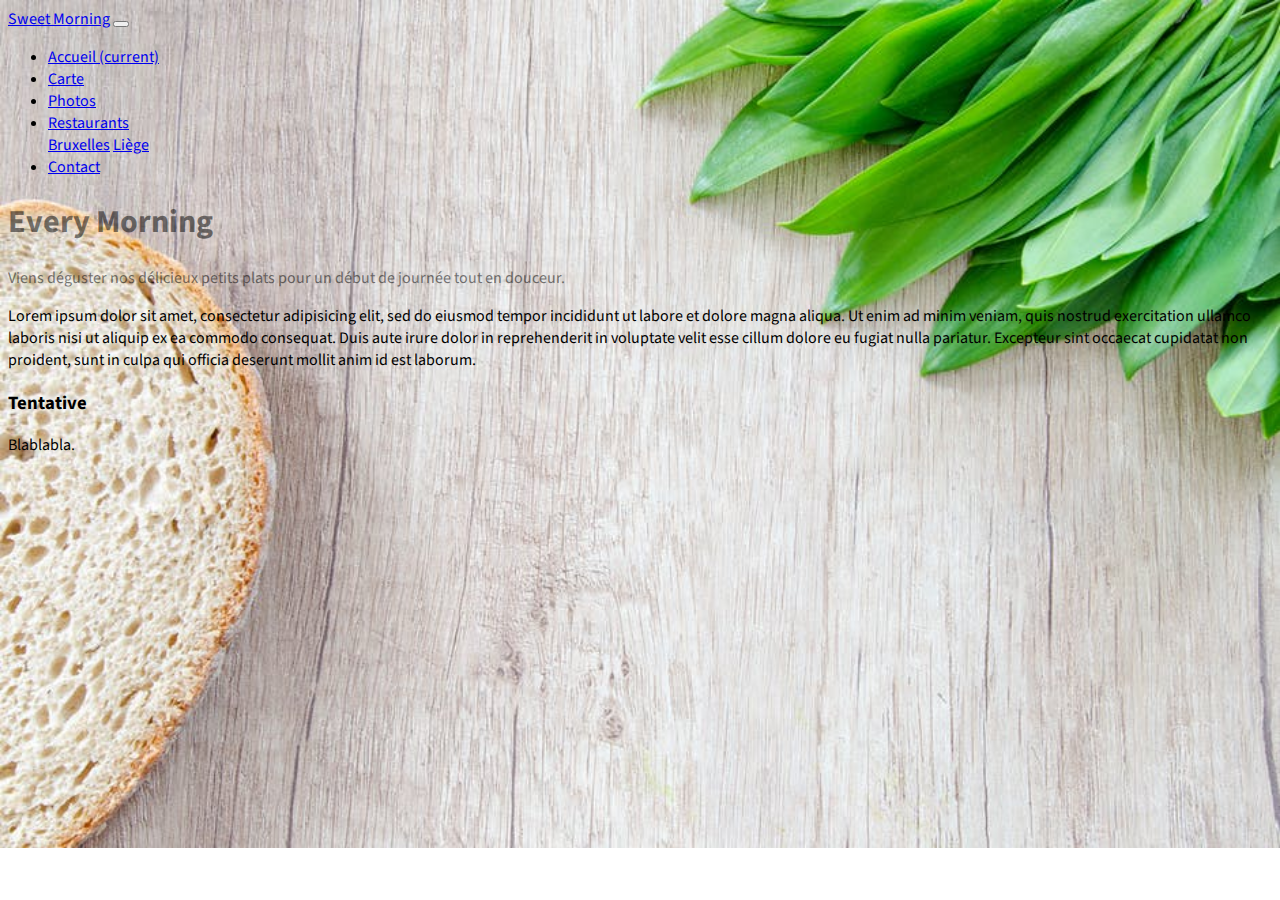
==== index.html @ 915cd15d "v00'" ====
<!DOCTYPE html>
<html>
  <head>
    <meta charset="utf-8">
    <meta name="viewport" content="width=device-width, initial-scale=1, shrink-to-fit=no">
    <link rel="stylesheet" href="assets/sass/style.css">
    <link href="https://fonts.googleapis.com/css?family=Source+Sans+Pro" rel="stylesheet">
    <title>accueil</title>
    <link rel="stylesheet" href="https://maxcdn.bootstrapcdn.com/bootstrap/4.0.0-beta.2/css/bootstrap.min.css" integrity="sha384-PsH8R72JQ3SOdhVi3uxftmaW6Vc51MKb0q5P2rRUpPvrszuE4W1povHYgTpBfshb" crossorigin="anonymous">

  </head>

  <body>
    <!-- navigation -->
    <nav class="navbar navbar-expand-lg navbar-light bg-light">
      <a class="navbar-brand" href="#">Sweet Morning</a>
      <button class="navbar-toggler" type="button" data-toggle="collapse" data-target="#navbarNavDropdown" aria-controls="navbarNavDropdown" aria-expanded="false" aria-label="Toggle navigation">
        <span class="navbar-toggler-icon"></span>
      </button>
      <div class="collapse navbar-collapse" id="navbarNavDropdown">
        <ul class="navbar-nav">
          <li class="nav-item active">
            <a class="nav-link" href="index.html">Accueil <span class="sr-only">(current)</span></a>
          </li>
          <li class="nav-item">
            <a class="nav-link" href="2carte.html">Carte</a>
          </li>
          <li class="nav-item">
            <a class="nav-link" href="3photos.html">Photos</a>
          </li>
          <li class="nav-item dropdown">
            <a class="nav-link dropdown-toggle" href="#" id="navbarDropdownMenuLink" data-toggle="dropdown" aria-haspopup="true" aria-expanded="false">
              Restaurants
            </a>
            <div class="dropdown-menu" aria-labelledby="navbarDropdownMenuLink">
              <a class="dropdown-item" href="#">Bruxelles</a>
              <a class="dropdown-item" href="#">Liège</a>
            </div>
            <li class="nav-item">
              <a class="nav-link" href="5contact.html">Contact</a>
            </li>
          </li>
        </ul>
      </div>
    </nav>


    <div class="jumbotron jumbotron-fluid">
      <div class="container">
        <h1 class="display-3">Every Morning</h1>
        <p class="lead">Viens déguster nos délicieux petits plats pour un début de journée tout en douceur.</p>
      </div>
    </div>
<!-- panel -->
    <div class="container">
      <div class="row">
        <div class="col-md-4 offset-md-2">
          <div class="card">
              <div class="card-body">Lorem ipsum dolor sit amet, consectetur adipisicing elit, sed do eiusmod tempor incididunt ut labore et dolore magna aliqua. Ut enim ad minim veniam, quis nostrud exercitation ullamco laboris nisi ut aliquip ex ea commodo consequat. Duis aute irure dolor in reprehenderit in voluptate velit esse cillum dolore eu fugiat nulla pariatur. Excepteur sint occaecat cupidatat non proident, sunt in culpa qui officia deserunt mollit anim id est laborum.</div>
          </div>
        </div>
        <div class="col-md-4 offset-md-2">
          <div class="panel panel-warning"> <!-- à travailler dans css avec .bg-, .text-, and .border -->
              <div class="card-header">
                  <h3 class="card-title">Tentative</h3>
              </div>
              <div class="card-body">Blablabla.</div>
          </div>
        </div>
      </div>
    </div>

    <!-- KATTT
    <meta charset="utf-8">
    <link rel="stylesheet" href="assets/sass/style.css">
    <meta name="viewport" content="width=device-width, initial-scale=1">
<link href="https://fonts.googleapis.com/css?family=Source+Sans+Pro" rel="stylesheet">
    <link rel="stylesheet" href="https://cdnjs.cloudflare.com/ajax/libs/font-awesome/4.7.0/css/font-awesome.min.css">
    <link rel="stylesheet" href="https://maxcdn.bootstrapcdn.com/bootstrap/3.3.7/css/bootstrap.min.css">
    <script src="https://ajax.googleapis.com/ajax/libs/jquery/3.2.1/jquery.min.js"></script>
    <script src="https://maxcdn.bootstrapcdn.com/bootstrap/3.3.7/js/bootstrap.min.js"></script> -->

    <script src="https://maxcdn.bootstrapcdn.com/bootstrap/4.0.0-beta.2/js/bootstrap.min.js" integrity="sha384-alpBpkh1PFOepccYVYDB4do5UnbKysX5WZXm3XxPqe5iKTfUKjNkCk9SaVuEZflJ" crossorigin="anonymous"></script>
    <script src="https://code.jquery.com/jquery-3.2.1.slim.min.js" integrity="sha384-KJ3o2DKtIkvYIK3UENzmM7KCkRr/rE9/Qpg6aAZGJwFDMVNA/GpGFF93hXpG5KkN" crossorigin="anonymous"></script>
    <script src="https://cdnjs.cloudflare.com/ajax/libs/popper.js/1.12.3/umd/popper.min.js" integrity="sha384-vFJXuSJphROIrBnz7yo7oB41mKfc8JzQZiCq4NCceLEaO4IHwicKwpJf9c9IpFgh" crossorigin="anonymous"></script>
  </body>
</html>
---- assets/sass/style.css ----
.jumbotron {
  opacity: 0.5; }

body {
  background-image: url(../images/illustration/i1.jpeg);
  background-repeat: no-repeat;
  background-size: cover;
  font-family: 'Source Sans Pro', sans-serif; }

/*# sourceMappingURL=style.css.map */
---- assets/sass/style.css ----
.jumbotron {
  opacity: 0.5; }

body {
  background-image: url(../images/illustration/i1.jpeg);
  background-repeat: no-repeat;
  background-size: cover;
  font-family: 'Source Sans Pro', sans-serif; }

/*# sourceMappingURL=style.css.map */
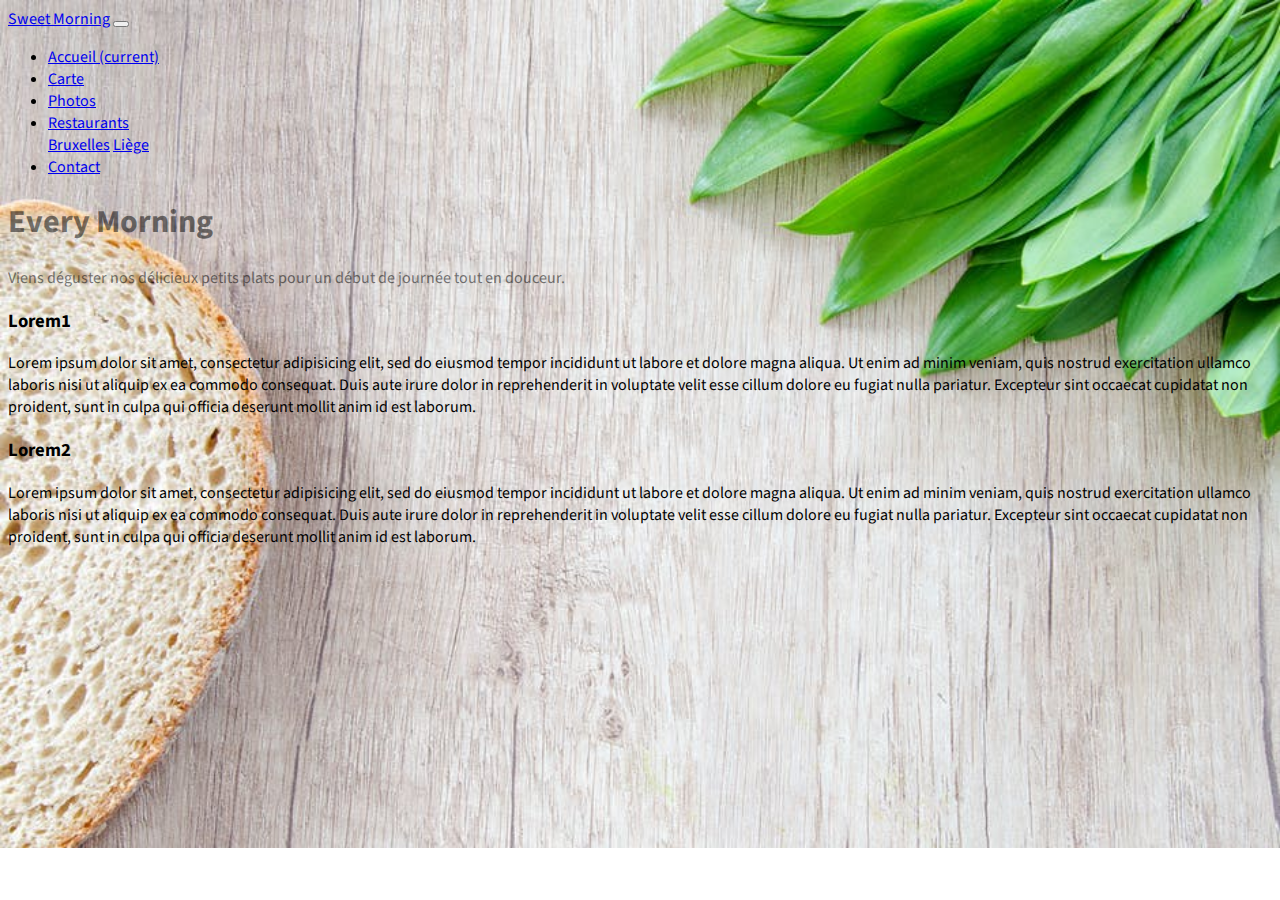
==== commit 9f8de4ad: "v01" ====
--- a/index.html
+++ b/index.html
@@ -55,33 +55,28 @@
     <div class="container">
       <div class="row">
         <div class="col-md-4 offset-md-2">
-          <div class="card">
+          <div class="panel panel-warning"> <!-- à travailler dans css avec .bg-, .text-, and .border -->
+              <div class="card-header">
+                  <h3 class="card-title">Lorem1</h3>
+              </div>
               <div class="card-body">Lorem ipsum dolor sit amet, consectetur adipisicing elit, sed do eiusmod tempor incididunt ut labore et dolore magna aliqua. Ut enim ad minim veniam, quis nostrud exercitation ullamco laboris nisi ut aliquip ex ea commodo consequat. Duis aute irure dolor in reprehenderit in voluptate velit esse cillum dolore eu fugiat nulla pariatur. Excepteur sint occaecat cupidatat non proident, sunt in culpa qui officia deserunt mollit anim id est laborum.</div>
           </div>
         </div>
         <div class="col-md-4 offset-md-2">
           <div class="panel panel-warning"> <!-- à travailler dans css avec .bg-, .text-, and .border -->
               <div class="card-header">
-                  <h3 class="card-title">Tentative</h3>
+                  <h3 class="card-title">Lorem2</h3>
               </div>
-              <div class="card-body">Blablabla.</div>
+              <div class="card-body">Lorem ipsum dolor sit amet, consectetur adipisicing elit, sed do eiusmod tempor incididunt ut labore et dolore magna aliqua. Ut enim ad minim veniam, quis nostrud exercitation ullamco laboris nisi ut aliquip ex ea commodo consequat. Duis aute irure dolor in reprehenderit in voluptate velit esse cillum dolore eu fugiat nulla pariatur. Excepteur sint occaecat cupidatat non proident, sunt in culpa qui officia deserunt mollit anim id est laborum.</div>
           </div>
         </div>
       </div>
     </div>
 
-    <!-- KATTT
-    <meta charset="utf-8">
-    <link rel="stylesheet" href="assets/sass/style.css">
-    <meta name="viewport" content="width=device-width, initial-scale=1">
-<link href="https://fonts.googleapis.com/css?family=Source+Sans+Pro" rel="stylesheet">
-    <link rel="stylesheet" href="https://cdnjs.cloudflare.com/ajax/libs/font-awesome/4.7.0/css/font-awesome.min.css">
-    <link rel="stylesheet" href="https://maxcdn.bootstrapcdn.com/bootstrap/3.3.7/css/bootstrap.min.css">
-    <script src="https://ajax.googleapis.com/ajax/libs/jquery/3.2.1/jquery.min.js"></script>
-    <script src="https://maxcdn.bootstrapcdn.com/bootstrap/3.3.7/js/bootstrap.min.js"></script> -->
+    <!-- jQuery first, then Popper.js, then Bootstrap JS -->
+<script src="https://code.jquery.com/jquery-3.2.1.slim.min.js" integrity="sha384-KJ3o2DKtIkvYIK3UENzmM7KCkRr/rE9/Qpg6aAZGJwFDMVNA/GpGFF93hXpG5KkN" crossorigin="anonymous"></script>
+<script src="https://cdnjs.cloudflare.com/ajax/libs/popper.js/1.12.3/umd/popper.min.js" integrity="sha384-vFJXuSJphROIrBnz7yo7oB41mKfc8JzQZiCq4NCceLEaO4IHwicKwpJf9c9IpFgh" crossorigin="anonymous"></script>
+<script src="https://maxcdn.bootstrapcdn.com/bootstrap/4.0.0-beta.2/js/bootstrap.min.js" integrity="sha384-alpBpkh1PFOepccYVYDB4do5UnbKysX5WZXm3XxPqe5iKTfUKjNkCk9SaVuEZflJ" crossorigin="anonymous"></script>
 
-    <script src="https://maxcdn.bootstrapcdn.com/bootstrap/4.0.0-beta.2/js/bootstrap.min.js" integrity="sha384-alpBpkh1PFOepccYVYDB4do5UnbKysX5WZXm3XxPqe5iKTfUKjNkCk9SaVuEZflJ" crossorigin="anonymous"></script>
-    <script src="https://code.jquery.com/jquery-3.2.1.slim.min.js" integrity="sha384-KJ3o2DKtIkvYIK3UENzmM7KCkRr/rE9/Qpg6aAZGJwFDMVNA/GpGFF93hXpG5KkN" crossorigin="anonymous"></script>
-    <script src="https://cdnjs.cloudflare.com/ajax/libs/popper.js/1.12.3/umd/popper.min.js" integrity="sha384-vFJXuSJphROIrBnz7yo7oB41mKfc8JzQZiCq4NCceLEaO4IHwicKwpJf9c9IpFgh" crossorigin="anonymous"></script>
   </body>
 </html>
--- a/assets/sass/style.css
+++ b/assets/sass/style.css
@@ -7,4 +7,11 @@
   background-size: cover;
   font-family: 'Source Sans Pro', sans-serif; }
 
+.gallerie {
+  height: 500px;
+  overflow: hidden; }
+
+.vignette {
+  width: 100%; }
+
 /*# sourceMappingURL=style.css.map */
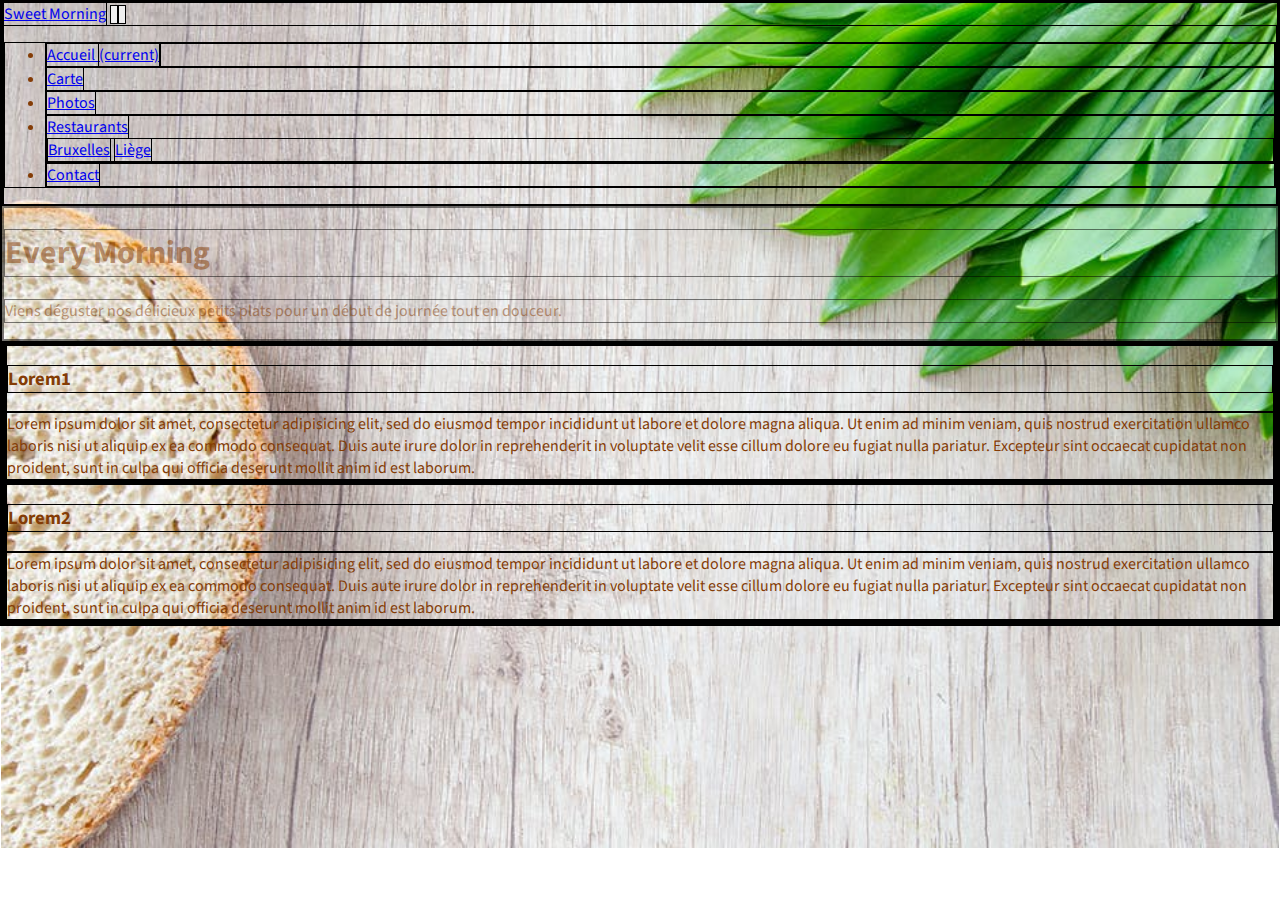
==== commit 981df887: "conflit dev" ====
--- a/index.html
+++ b/index.html
@@ -72,6 +72,8 @@
         </div>
       </div>
     </div>
+  </section>
+</div>
 
     <!-- jQuery first, then Popper.js, then Bootstrap JS -->
 <script src="https://code.jquery.com/jquery-3.2.1.slim.min.js" integrity="sha384-KJ3o2DKtIkvYIK3UENzmM7KCkRr/rE9/Qpg6aAZGJwFDMVNA/GpGFF93hXpG5KkN" crossorigin="anonymous"></script>
--- a/assets/sass/style.css
+++ b/assets/sass/style.css
@@ -1,3 +1,12 @@
+* {
+  border: 1px solid black; }
+
+body, html {
+  margin: 0px;
+  padding: 0px;
+  color: #843C06; }
+
+/* entete */
 .jumbotron {
   opacity: 0.5; }
 
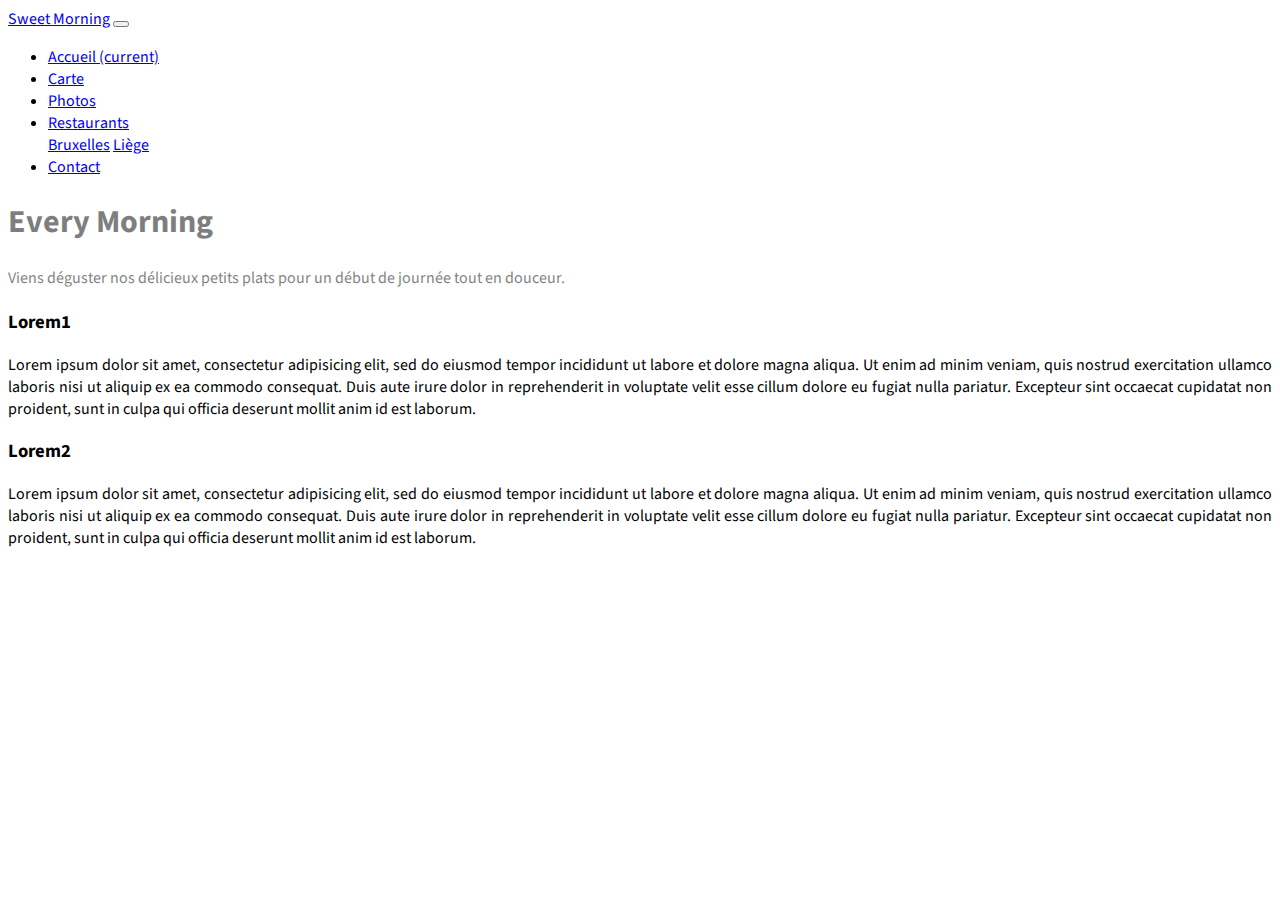
==== commit afcccbd8: "v01'" ====
--- a/index.html
+++ b/index.html
@@ -29,7 +29,7 @@
             <a class="nav-link" href="3photos.html">Photos</a>
           </li>
           <li class="nav-item dropdown">
-            <a class="nav-link dropdown-toggle" href="#" id="navbarDropdownMenuLink" data-toggle="dropdown" aria-haspopup="true" aria-expanded="false">
+            <a class="nav-link dropdown-toggle" href="4restaurants.html" id="navbarDropdownMenuLink" data-toggle="dropdown" aria-haspopup="true" aria-expanded="false">
               Restaurants
             </a>
             <div class="dropdown-menu" aria-labelledby="navbarDropdownMenuLink">
@@ -59,7 +59,7 @@
               <div class="card-header">
                   <h3 class="card-title">Lorem1</h3>
               </div>
-              <div class="card-body">Lorem ipsum dolor sit amet, consectetur adipisicing elit, sed do eiusmod tempor incididunt ut labore et dolore magna aliqua. Ut enim ad minim veniam, quis nostrud exercitation ullamco laboris nisi ut aliquip ex ea commodo consequat. Duis aute irure dolor in reprehenderit in voluptate velit esse cillum dolore eu fugiat nulla pariatur. Excepteur sint occaecat cupidatat non proident, sunt in culpa qui officia deserunt mollit anim id est laborum.</div>
+              <div class="card-body"><p>Lorem ipsum dolor sit amet, consectetur adipisicing elit, sed do eiusmod tempor incididunt ut labore et dolore magna aliqua. Ut enim ad minim veniam, quis nostrud exercitation ullamco laboris nisi ut aliquip ex ea commodo consequat. Duis aute irure dolor in reprehenderit in voluptate velit esse cillum dolore eu fugiat nulla pariatur. Excepteur sint occaecat cupidatat non proident, sunt in culpa qui officia deserunt mollit anim id est laborum.</p></div>
           </div>
         </div>
         <div class="col-md-4 offset-md-2">
@@ -67,13 +67,11 @@
               <div class="card-header">
                   <h3 class="card-title">Lorem2</h3>
               </div>
-              <div class="card-body">Lorem ipsum dolor sit amet, consectetur adipisicing elit, sed do eiusmod tempor incididunt ut labore et dolore magna aliqua. Ut enim ad minim veniam, quis nostrud exercitation ullamco laboris nisi ut aliquip ex ea commodo consequat. Duis aute irure dolor in reprehenderit in voluptate velit esse cillum dolore eu fugiat nulla pariatur. Excepteur sint occaecat cupidatat non proident, sunt in culpa qui officia deserunt mollit anim id est laborum.</div>
+              <div class="card-body"><p>Lorem ipsum dolor sit amet, consectetur adipisicing elit, sed do eiusmod tempor incididunt ut labore et dolore magna aliqua. Ut enim ad minim veniam, quis nostrud exercitation ullamco laboris nisi ut aliquip ex ea commodo consequat. Duis aute irure dolor in reprehenderit in voluptate velit esse cillum dolore eu fugiat nulla pariatur. Excepteur sint occaecat cupidatat non proident, sunt in culpa qui officia deserunt mollit anim id est laborum.</p></div>
           </div>
         </div>
       </div>
     </div>
-  </section>
-</div>
 
     <!-- jQuery first, then Popper.js, then Bootstrap JS -->
 <script src="https://code.jquery.com/jquery-3.2.1.slim.min.js" integrity="sha384-KJ3o2DKtIkvYIK3UENzmM7KCkRr/rE9/Qpg6aAZGJwFDMVNA/GpGFF93hXpG5KkN" crossorigin="anonymous"></script>
--- a/assets/sass/style.css
+++ b/assets/sass/style.css
@@ -1,26 +1,20 @@
-* {
-  border: 1px solid black; }
-
-body, html {
-  margin: 0px;
-  padding: 0px;
-  color: #843C06; }
-
-/* entete */
 .jumbotron {
   opacity: 0.5; }
 
 body {
-  background-image: url(../images/illustration/i1.jpeg);
-  background-repeat: no-repeat;
-  background-size: cover;
   font-family: 'Source Sans Pro', sans-serif; }
 
-.gallerie {
-  height: 500px;
+p {
+  text-align: justify; }
+
+#gallerie {
+  height: 270px;
   overflow: hidden; }
 
 .vignette {
   width: 100%; }
 
+.container {
+  margin-top: 20px; }
+
 /*# sourceMappingURL=style.css.map */
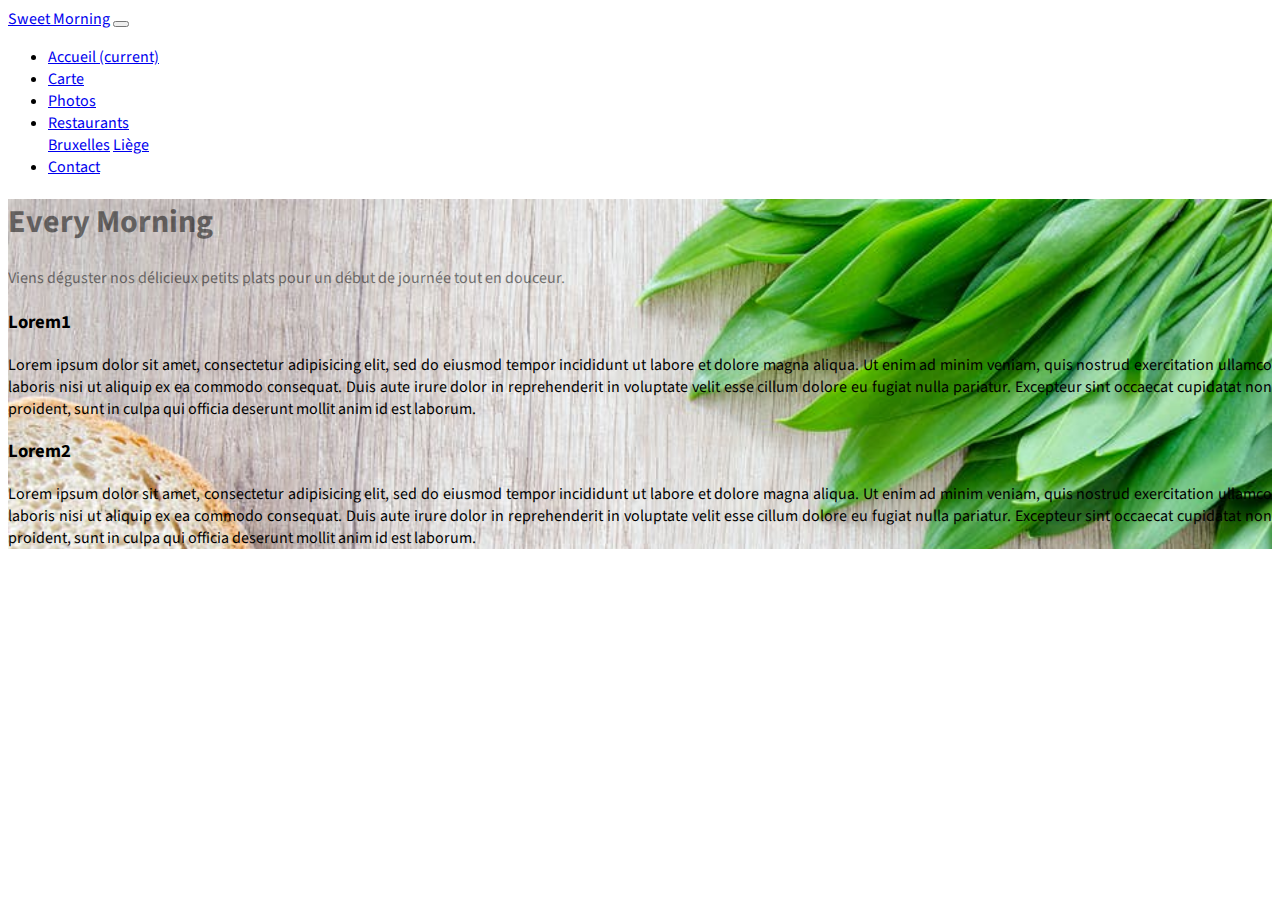
==== commit c2d704d1: "t0" ====
--- a/index.html
+++ b/index.html
@@ -44,6 +44,8 @@
       </div>
     </nav>
 
+<div class="pageindex">
+
 
     <div class="jumbotron jumbotron-fluid">
       <div class="container">
@@ -73,6 +75,8 @@
       </div>
     </div>
 
+
+</div> <!-- fin page -->
     <!-- jQuery first, then Popper.js, then Bootstrap JS -->
 <script src="https://code.jquery.com/jquery-3.2.1.slim.min.js" integrity="sha384-KJ3o2DKtIkvYIK3UENzmM7KCkRr/rE9/Qpg6aAZGJwFDMVNA/GpGFF93hXpG5KkN" crossorigin="anonymous"></script>
 <script src="https://cdnjs.cloudflare.com/ajax/libs/popper.js/1.12.3/umd/popper.min.js" integrity="sha384-vFJXuSJphROIrBnz7yo7oB41mKfc8JzQZiCq4NCceLEaO4IHwicKwpJf9c9IpFgh" crossorigin="anonymous"></script>
--- a/assets/sass/style.css
+++ b/assets/sass/style.css
@@ -17,4 +17,14 @@
 .container {
   margin-top: 20px; }
 
+.pageindex {
+  background-image: url(../images/illustration/i1.jpeg);
+  background-repeat: no-repeat;
+  background-size: cover; }
+
+#pagecarte {
+  background-image: url(../images/illustration/i8.jpeg);
+  background-repeat: no-repeat;
+  background-size: cover; }
+
 /*# sourceMappingURL=style.css.map */
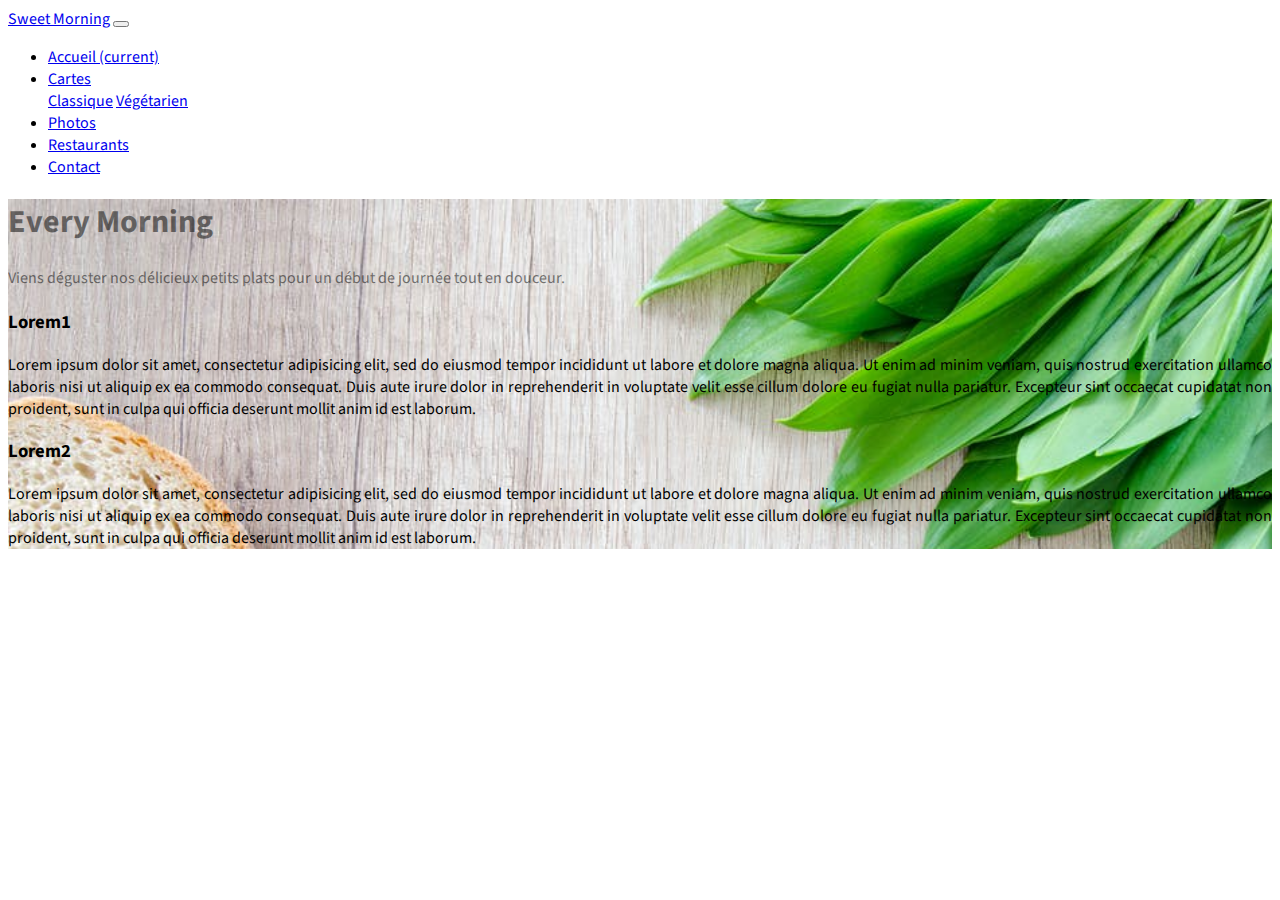
==== commit d92b0c31: "v0001" ====
--- a/index.html
+++ b/index.html
@@ -22,23 +22,23 @@
           <li class="nav-item active">
             <a class="nav-link" href="index.html">Accueil <span class="sr-only">(current)</span></a>
           </li>
-          <li class="nav-item">
-            <a class="nav-link" href="2carte.html">Carte</a>
+          <li class="nav-item dropdown">
+            <a class="nav-link dropdown-toggle" href="2carte.html" id="navbarDropdownMenuLink" data-toggle="dropdown" aria-haspopup="true" aria-expanded="false">
+              Cartes
+            </a>
+            <div class="dropdown-menu" aria-labelledby="navbarDropdownMenuLink">
+              <a class="dropdown-item" href="#">Classique</a>
+              <a class="dropdown-item" href="#">Végétarien</a>
+            </div>
           </li>
           <li class="nav-item">
             <a class="nav-link" href="3photos.html">Photos</a>
           </li>
-          <li class="nav-item dropdown">
-            <a class="nav-link dropdown-toggle" href="4restaurants.html" id="navbarDropdownMenuLink" data-toggle="dropdown" aria-haspopup="true" aria-expanded="false">
-              Restaurants
-            </a>
-            <div class="dropdown-menu" aria-labelledby="navbarDropdownMenuLink">
-              <a class="dropdown-item" href="#">Bruxelles</a>
-              <a class="dropdown-item" href="#">Liège</a>
-            </div>
-            <li class="nav-item">
+          <li class="nav-item">
+            <a class="nav-link" href="4restaurants.html">Restaurants</a>
+          </li>
+          <li class="nav-item">
               <a class="nav-link" href="5contact.html">Contact</a>
-            </li>
           </li>
         </ul>
       </div>
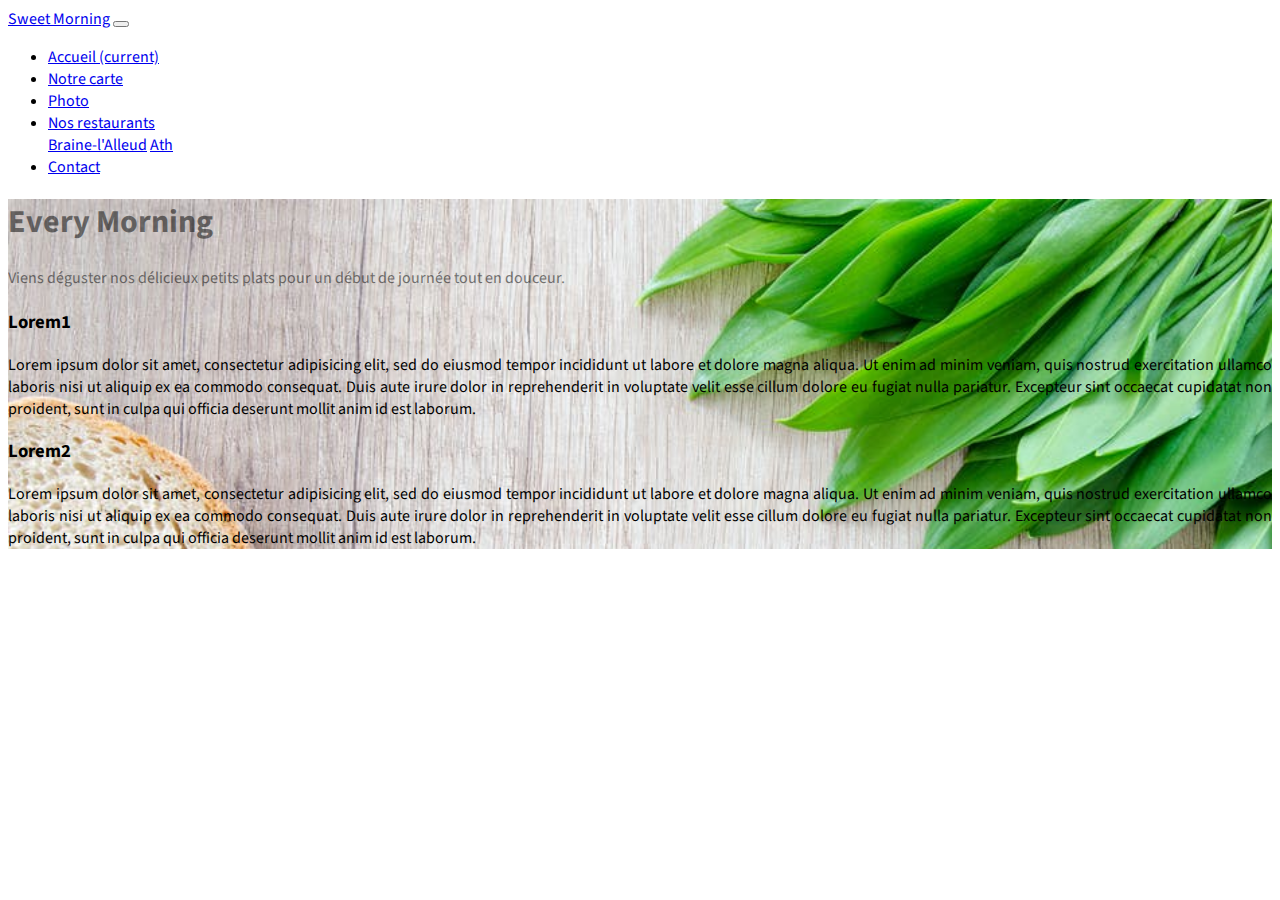
==== commit 001de525: "v1" ====
--- a/index.html
+++ b/index.html
@@ -5,7 +5,7 @@
     <meta name="viewport" content="width=device-width, initial-scale=1, shrink-to-fit=no">
     <link rel="stylesheet" href="assets/sass/style.css">
     <link href="https://fonts.googleapis.com/css?family=Source+Sans+Pro" rel="stylesheet">
-    <title>accueil</title>
+    <title>Accueil</title>
     <link rel="stylesheet" href="https://maxcdn.bootstrapcdn.com/bootstrap/4.0.0-beta.2/css/bootstrap.min.css" integrity="sha384-PsH8R72JQ3SOdhVi3uxftmaW6Vc51MKb0q5P2rRUpPvrszuE4W1povHYgTpBfshb" crossorigin="anonymous">
 
   </head>
@@ -22,20 +22,20 @@
           <li class="nav-item active">
             <a class="nav-link" href="index.html">Accueil <span class="sr-only">(current)</span></a>
           </li>
+          <li class="nav-item">
+            <a class="nav-link" href="2carte.html">Notre carte</a>
+          </li>
+          <li class="nav-item">
+            <a class="nav-link" href="3photos.html">Photo</a>
+          </li>
           <li class="nav-item dropdown">
-            <a class="nav-link dropdown-toggle" href="2carte.html" id="navbarDropdownMenuLink" data-toggle="dropdown" aria-haspopup="true" aria-expanded="false">
-              Cartes
+            <a class="nav-link dropdown-toggle" href="4restaurants.html" id="navbarDropdownMenuLink" data-toggle="dropdown" aria-haspopup="true" aria-expanded="false">
+              Nos restaurants
             </a>
             <div class="dropdown-menu" aria-labelledby="navbarDropdownMenuLink">
-              <a class="dropdown-item" href="#">Classique</a>
-              <a class="dropdown-item" href="#">Végétarien</a>
+              <a class="dropdown-item" href="4restaurants.html#resto1">Braine-l'Alleud</a>
+              <a class="dropdown-item" href="4restaurants.html#resto2">Ath</a>
             </div>
-          </li>
-          <li class="nav-item">
-            <a class="nav-link" href="3photos.html">Photos</a>
-          </li>
-          <li class="nav-item">
-            <a class="nav-link" href="4restaurants.html">Restaurants</a>
           </li>
           <li class="nav-item">
               <a class="nav-link" href="5contact.html">Contact</a>
@@ -64,7 +64,7 @@
               <div class="card-body"><p>Lorem ipsum dolor sit amet, consectetur adipisicing elit, sed do eiusmod tempor incididunt ut labore et dolore magna aliqua. Ut enim ad minim veniam, quis nostrud exercitation ullamco laboris nisi ut aliquip ex ea commodo consequat. Duis aute irure dolor in reprehenderit in voluptate velit esse cillum dolore eu fugiat nulla pariatur. Excepteur sint occaecat cupidatat non proident, sunt in culpa qui officia deserunt mollit anim id est laborum.</p></div>
           </div>
         </div>
-        <div class="col-md-4 offset-md-2">
+        <div class="col-md-4 offset-md-1">
           <div class="panel panel-warning"> <!-- à travailler dans css avec .bg-, .text-, and .border -->
               <div class="card-header">
                   <h3 class="card-title">Lorem2</h3>
--- a/assets/sass/style.css
+++ b/assets/sass/style.css
@@ -23,7 +23,18 @@
   background-size: cover; }
 
 #pagecarte {
-  background-image: url(../images/illustration/i8.jpeg);
+  background-image: url(../images/resto/resto4.jpeg);
+  background-repeat: no-repeat;
+  background-size: cover; }
+
+#pagerestos {
+  background-image: url(../images/resto/resto1.jpeg);
+  background-repeat: no-repeat;
+  background-size: cover;
+  color: white; }
+
+#pagecontact {
+  background-image: url(../images/illustration/i2.jpg);
   background-repeat: no-repeat;
   background-size: cover; }
 
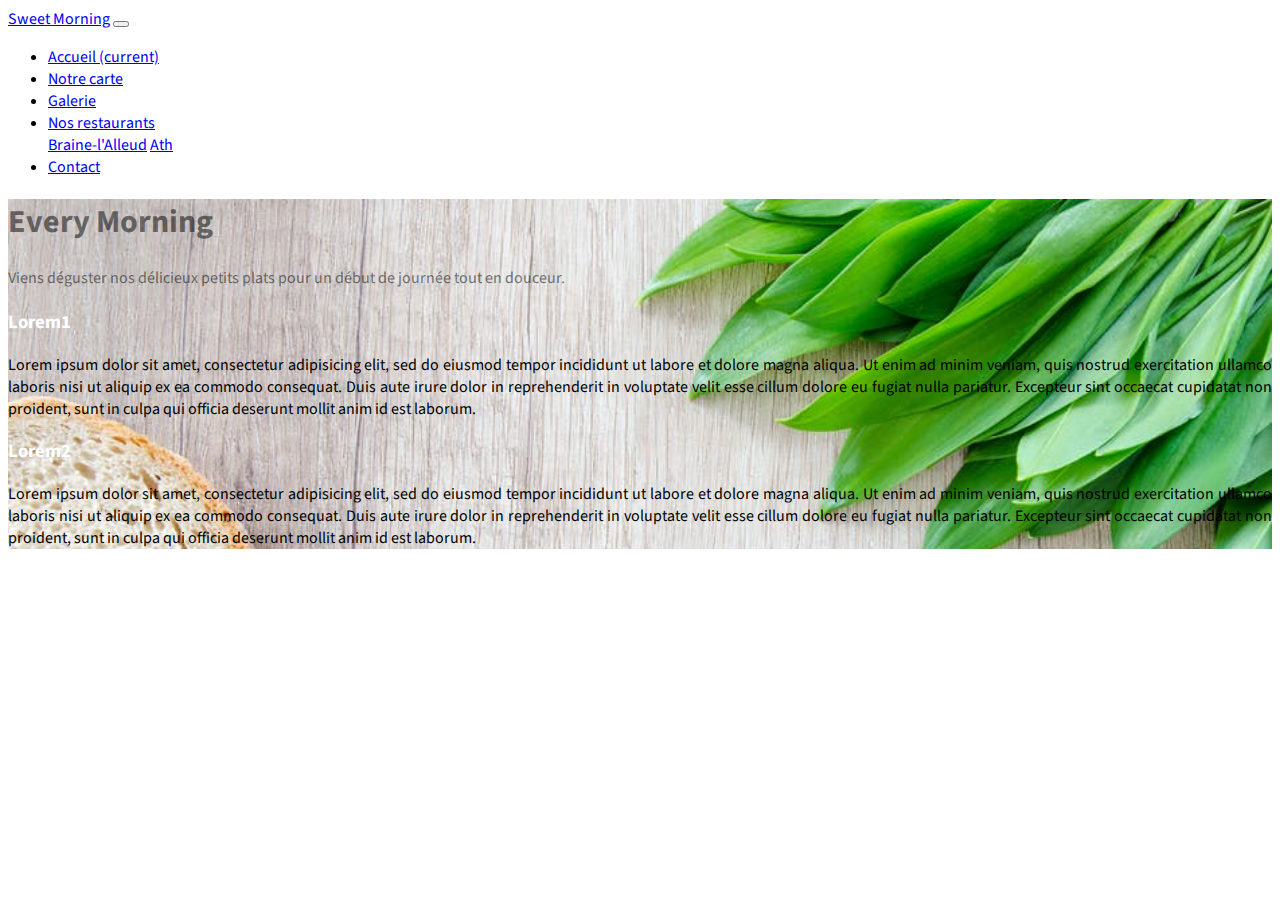
==== commit 909bed62: "v2" ====
--- a/index.html
+++ b/index.html
@@ -26,7 +26,7 @@
             <a class="nav-link" href="2carte.html">Notre carte</a>
           </li>
           <li class="nav-item">
-            <a class="nav-link" href="3photos.html">Photo</a>
+            <a class="nav-link" href="3photos.html">Galerie</a>
           </li>
           <li class="nav-item dropdown">
             <a class="nav-link dropdown-toggle" href="4restaurants.html" id="navbarDropdownMenuLink" data-toggle="dropdown" aria-haspopup="true" aria-expanded="false">
--- a/assets/sass/style.css
+++ b/assets/sass/style.css
@@ -7,32 +7,63 @@
 p {
   text-align: justify; }
 
-#gallerie {
-  height: 270px;
-  overflow: hidden; }
-
-.vignette {
-  width: 100%; }
-
 .container {
   margin-top: 20px; }
 
+/*page index*/
 .pageindex {
   background-image: url(../images/illustration/i1.jpeg);
   background-repeat: no-repeat;
   background-size: cover; }
 
+/*page 2cartes*/
 #pagecarte {
   background-image: url(../images/resto/resto4.jpeg);
   background-repeat: no-repeat;
   background-size: cover; }
 
+.boite-menu {
+  background-color: rgba(8, 0, 0, 0.5) !important; }
+
+h3 {
+  color: white !important; }
+
+.liste-menu .list-group-item {
+  background-color: rgba(248, 249, 250, 0.5) !important; }
+
+/*page 3photo*/
+#pagephoto {
+  background-image: url(../images/gallerie/table.jpeg);
+  background-repeat: no-repeat;
+  background-size: cover; }
+
+#gallerie {
+  height: 270px;
+  overflow: hidden;
+  margin-top: 40px; }
+
+#gallerie1, #gallerie2, #gallerie3, #gallerie4 {
+  margin: 25px;
+  padding: 10px; }
+
+.img-thumbnail {
+  height: 100% !important; }
+
+/*page 4resto*/
 #pagerestos {
   background-image: url(../images/resto/resto1.jpeg);
   background-repeat: no-repeat;
   background-size: cover;
   color: white; }
 
+.vignette-carte {
+  width: 100%; }
+
+.cadre-resto {
+  background-color: rgba(8, 0, 0, 0.5);
+  margin-top: 50px; }
+
+/*page 5contact*/
 #pagecontact {
   background-image: url(../images/illustration/i2.jpg);
   background-repeat: no-repeat;
